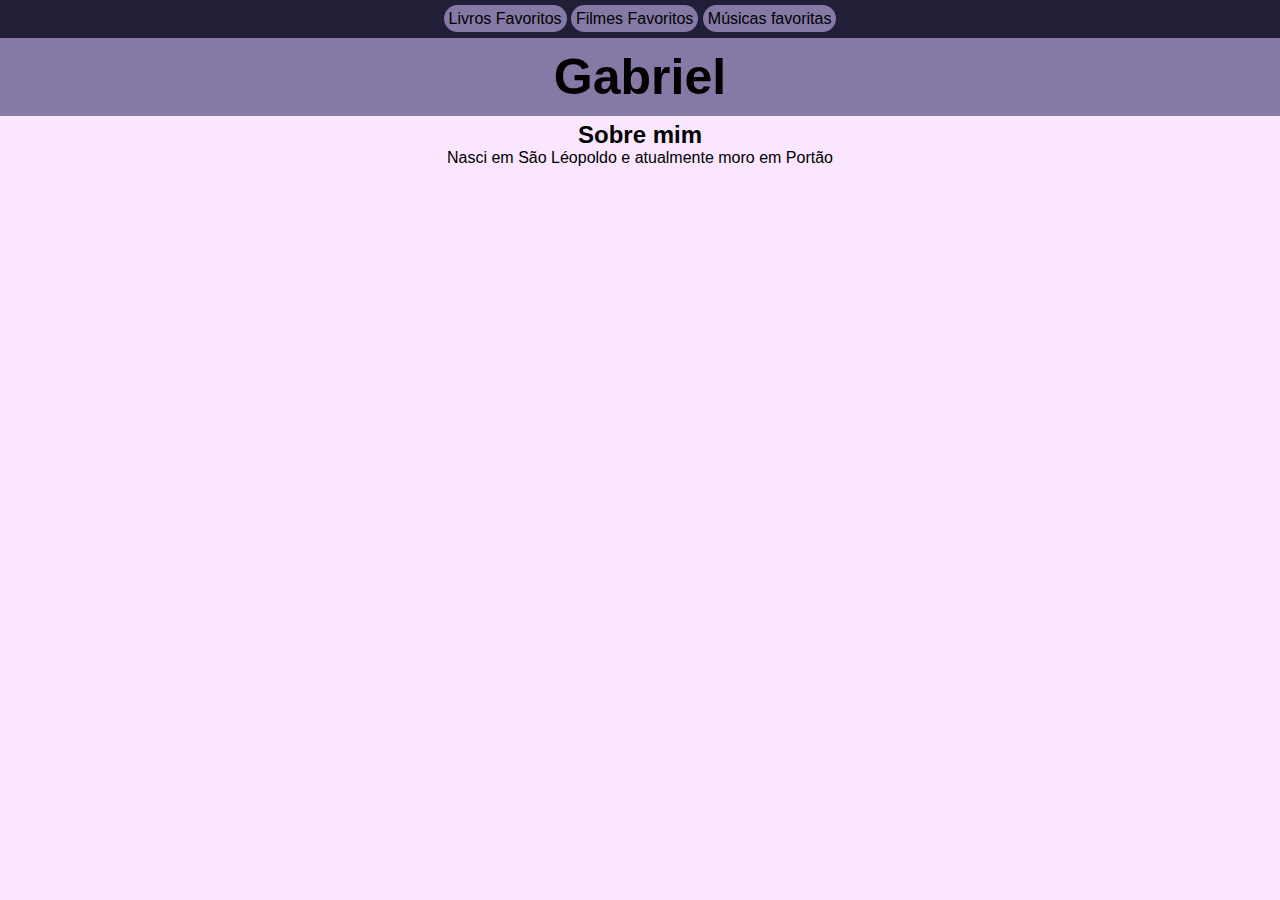
==== eu.html @ a961ec55 "Add files via upload" ====
<!DOCTYPE html>
<html lang="pt-br">
<head>
    

    <link rel="stylesheet" href="styles.css">
    <meta charset="UTF-8">
    <meta name="viewport" content="width=device-width, initial-scale=1.0">
    <title>inicial</title>
</head>
<body>
    <nav>
        
        <a href="livros.html">Livros Favoritos</a>
        <a href="filmes.html">Filmes Favoritos</a>
        <a href="musicas.html">Músicas favoritas</a>
        
    </nav>
    
    <header>
        <h1 class="nome">Gabriel</h1>
        
    </header>
    <main>
        <h2>Sobre mim</h2>
        <p>Nasci em São Léopoldo e atualmente moro em Portão</p>
    </main>
    
    
   
</body>
</html>
---- styles.css ----
@import url('https://fonts.googleapis.com/css2?family=Bebas+Neue&family=Pacifico&display=swap');

*{
    font-family: 'Gill Sans', 'Gill Sans MT', Calibri, 'Trebuchet MS', sans-serif;
    margin: 0px;
    text-align: center;
    box-sizing: border-box;
}
a{
    color: black;
    text-decoration:dashed;
    padding:5px;
    background-color: #8679a5;
    border-radius: 20px;
}
a:hover{
    background-color: #a797ce;
}

/*Quando já foi visitada*/

body{
    background-color: rgb(250, 230, 255);
}
nav{
    background-color: #211e37;
    padding: 10px;
}
header{
    font-family: "Pacifico", cursive;
    font-size: 25px;
    background-color: #8679a5;
    padding: 10px;
}
main{
    padding: 5px;
    
}
.inicio-html{
    
    height: 100%;
    margin: 0;
    display: flex;
    justify-content: center;
    align-items: center;
}
.container {
    text-align: center;
  }
  .body-inicio{
    color: white;
    background-size: cover;
    background-image: url(imagens/milad-fakurian-nY14Fs8pxT8-unsplash.jpg)
    
    
    
  }
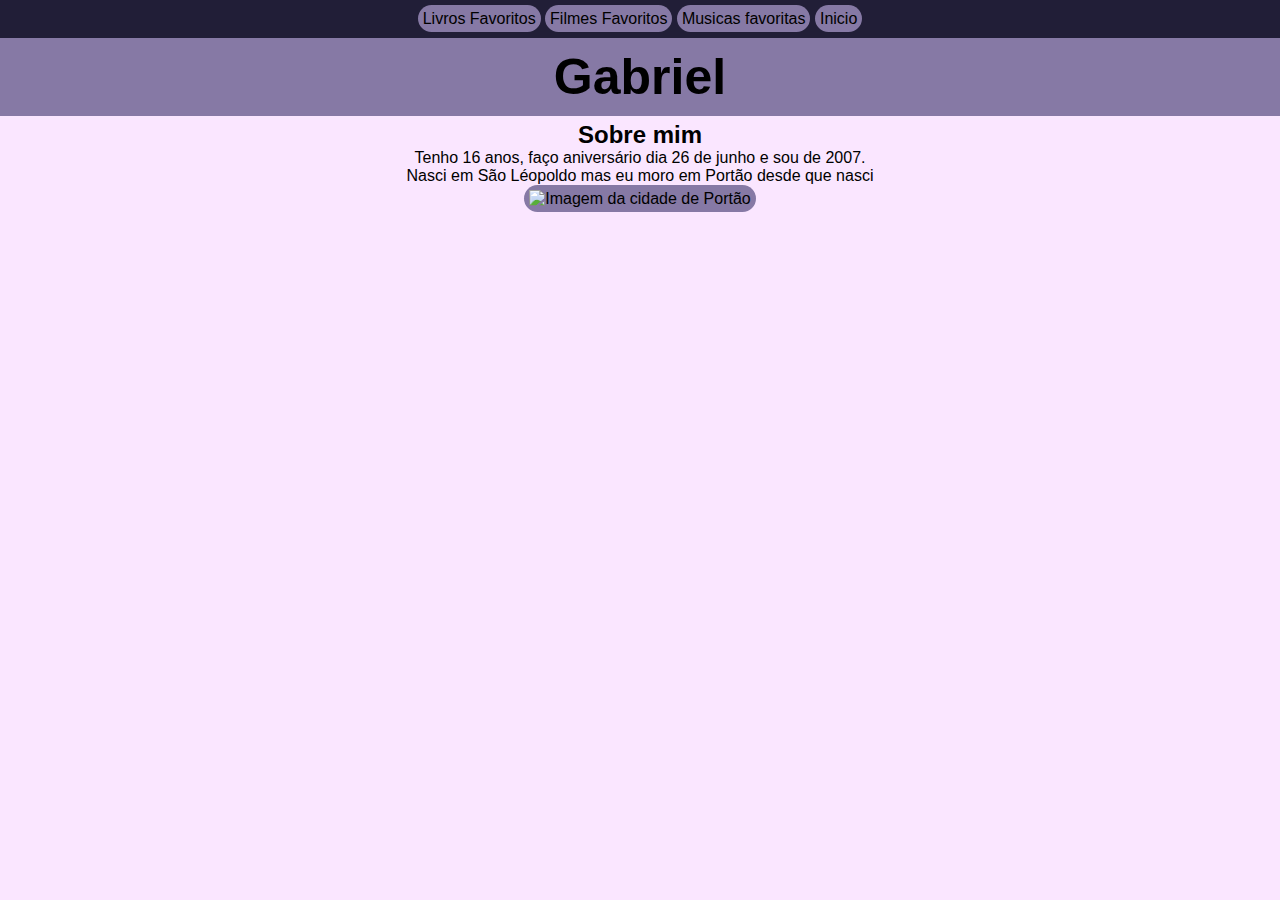
==== commit b3c7f152: "Update eu.html" ====
--- a/eu.html
+++ b/eu.html
@@ -9,11 +9,12 @@
     <title>inicial</title>
 </head>
 <body>
-    <nav>
+    <nav class="nav_eu">
         
         <a href="livros.html">Livros Favoritos</a>
         <a href="filmes.html">Filmes Favoritos</a>
-        <a href="musicas.html">Músicas favoritas</a>
+        <a href="musicas.html">Musicas favoritas</a>
+        <a href="index.html">Inicio</a>
         
     </nav>
     
@@ -23,8 +24,12 @@
     </header>
     <main>
         <h2>Sobre mim</h2>
-        <p>Nasci em São Léopoldo e atualmente moro em Portão</p>
+        <p>Tenho 16 anos, faço aniversário dia 26 de junho e sou de 2007. </p>
+        <p>Nasci em São Léopoldo mas eu moro em Portão desde que nasci</p>
     </main>
+    <a class="a_sem" href="https://www.google.com/maps/place/Port%C3%A3o+-+RS/@-29.6916665,-51.4107037,11z/data=!3m1!4b1!4m6!3m5!1s0x95195bf5755e3643:0x520f1e920ca93d81!8m2!3d-29.6946397!4d-51.2326735!16s%2Fm%2F03qmc7p?entry=ttu"> <img src="imagens/portao.png" alt="Imagem da cidade de Portão"
+    width="350px"></a>
+   
     
     
    
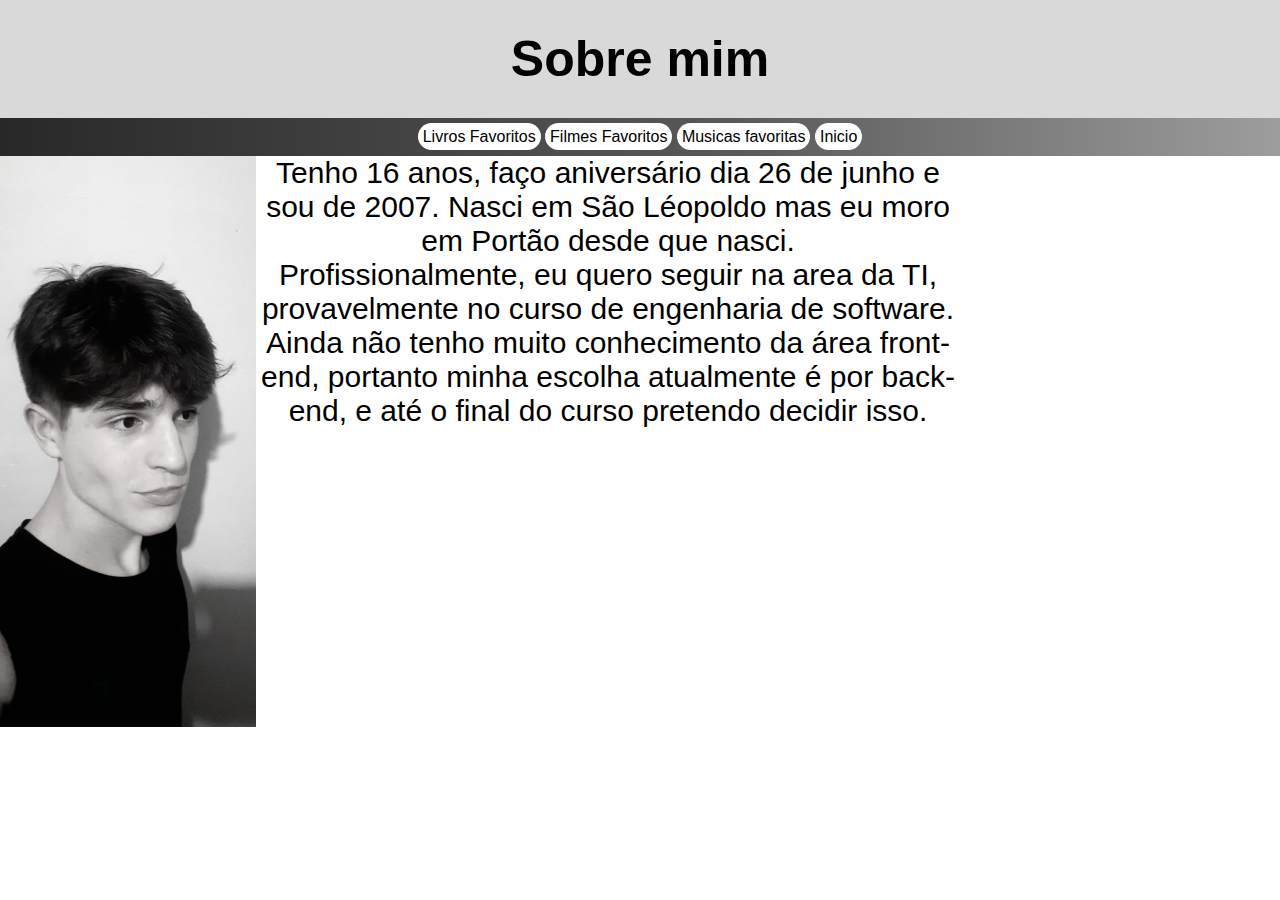
==== commit dfbab45d: "230320024" ====
--- a/eu.html
+++ b/eu.html
@@ -3,35 +3,53 @@
 <head>
     
 
-    <link rel="stylesheet" href="styles.css">
+    <link rel="stylesheet" href="style.css">
     <meta charset="UTF-8">
     <meta name="viewport" content="width=device-width, initial-scale=1.0">
     <title>inicial</title>
 </head>
-<body>
+<body class="body_eu">
+    
+    
+    
+    
+    <header class="header_eu">
+        <h1 class="nome">Sobre mim</h1>
+        
+    </header>
     <nav class="nav_eu">
         
-        <a href="livros.html">Livros Favoritos</a>
-        <a href="filmes.html">Filmes Favoritos</a>
-        <a href="musicas.html">Musicas favoritas</a>
+        <a href="livro.html">Livros Favoritos</a>
+        <a href="serie.html">Filmes Favoritos</a>
+        <a href="musica.html">Musicas favoritas</a>
         <a href="index.html">Inicio</a>
         
     </nav>
     
-    <header>
-        <h1 class="nome">Gabriel</h1>
+           
+            
+      
+    <main class="main_eu">
+
         
-    </header>
-    <main>
-        <h2>Sobre mim</h2>
-        <p>Tenho 16 anos, faço aniversário dia 26 de junho e sou de 2007. </p>
-        <p>Nasci em São Léopoldo mas eu moro em Portão desde que nasci</p>
-    </main>
-    <a class="a_sem" href="https://www.google.com/maps/place/Port%C3%A3o+-+RS/@-29.6916665,-51.4107037,11z/data=!3m1!4b1!4m6!3m5!1s0x95195bf5755e3643:0x520f1e920ca93d81!8m2!3d-29.6946397!4d-51.2326735!16s%2Fm%2F03qmc7p?entry=ttu"> <img src="imagens/portao.png" alt="Imagem da cidade de Portão"
-    width="350px"></a>
+        
+        <img class="img_gabriel" src="imagens/gabriel.png" alt="">
+        
+
+        <div class="container_texto_eu">
+            Tenho 16 anos, faço aniversário dia 26 de junho e sou de 2007. Nasci em São Léopoldo mas eu moro em Portão desde que nasci. <br> Profissionalmente, eu quero seguir na area da TI, provavelmente no curso de engenharia de software. Ainda não tenho muito conhecimento da área front-end, portanto minha escolha atualmente é por back-end, e até o final do curso pretendo decidir isso. 
+            
+        </div>
+        
+        
+        
+        
+        
+        
+    
    
     
-    
+    </main >
    
 </body>
 </html>--- a/style.css
+++ b/style.css
@@ -0,0 +1,327 @@
+@import url('https://fonts.googleapis.com/css2?family=Bebas+Neue&family=Pacifico&display=swap');
+
+/*geral--------------------*/
+*{
+    font-family: 'Gill Sans', 'Gill Sans MT', Calibri, 'Trebuchet MS', sans-serif;
+    margin: 0px;
+    text-align: center;
+    box-sizing: border-box;
+}
+header{
+    font-family: "Pacifico", cursive;
+    font-size: 25px;
+    background-color: #D9D9D9;
+    padding: 30px;
+}
+
+
+a{
+    color: rgb(0, 0, 0);
+    text-decoration:none;
+    padding:5px;
+    background-color: #ffffff;
+    border-radius: 20px;
+}
+a:hover{
+  background-color: #a797ce;
+}
+
+nav{
+    padding: 10px;
+    background: rgb(40,40,40);
+  background: linear-gradient(90deg, rgba(40,40,40,1) 0%, rgba(89,89,89,1) 57%, rgba(157,157,157,1) 100%);
+}
+  
+.container {
+  text-align: center;
+}
+
+/*--------------------------------------*/
+
+
+/*Spoty---------------------------------*/
+
+.ranking{
+  font-size: 40px;
+  
+}
+.musica_table{
+  
+ white-space: nowrap;
+}
+.musica_table tr{
+  font-size: 20px;
+}
+.main_musica{
+  width: 100%;
+  
+  
+}
+.main_musica table{
+  
+  margin-top: 2%;
+  margin-left: 10%;
+  margin-right: 10%;
+}
+.img_musica{
+  width: 70px;
+}
+.img_spotify{
+  width: 50px;
+  
+}
+
+
+.musica_table a:hover{
+  background-color: #1ed760;
+  
+}
+.nav_musicas{
+  background: rgb(30,215,96);
+background: linear-gradient(90deg, rgba(30,215,96,1) 0%, rgba(10,68,21,1) 50%, rgba(30,215,96,1) 100%);   
+}
+.header_musica{
+  background-color: #1ed760;
+  color: rgb(25 20 20);
+}
+
+.play_div{
+  margin-top: 30px;
+  margin-left: 40px;
+  text-align: start;
+}
+.play{
+  
+  background-color: rgb(30,215,96);
+  font-size: 40px;
+}
+.play:hover{
+  background-color: rgb(28, 145, 69);
+  
+}
+
+
+/*--------------------------------------*/
+
+
+/*Livros---------------------------------*/
+
+
+
+  .nav_livros{
+    background-color: #211e37; 
+}
+  .parallax_biblioteca{
+    background-image: url(imagens/360_F_340078556_YD52qpLaiTbO5E0OF90FuOaAq3sZr8yF.jpg);
+  
+    background-repeat: no-repeat;
+    background-size: cover;
+    background-position: center;
+    background-attachment: fixed;
+  }
+  .all_livro{
+    display: flex;
+    margin-bottom: 20px;
+    flex-wrap: nowrap;
+  }
+  .container_img_livro{
+    display: flex;
+    align-items: center;
+    justify-items: center;
+  }
+  .img_livro{
+    width: 200px;
+    max-width: 200px;
+    min-width: 20px;
+  }
+  
+  
+  .container_info_livro{
+    position: relative;
+    padding: 20px;
+    
+  }
+  .header_info_livro li{
+    list-style: number inside;
+  }
+  .main_info_livro{
+    padding-top: 10px;
+  }
+  
+  .footer_info_livro a{
+    margin: 10px;
+    
+    color: white;
+    background-color: rgb(40,40,40);
+    border-bottom: 0px;
+  }
+  .footer_info_livro{
+    position: absolute; 
+        bottom: 10px;
+        width: 100%;
+        
+        text-align: center;
+    
+  }
+  .footer_info_livro a:hover{
+    color: white;
+    background-color: rgb(105, 105, 105);
+  }
+  .footer_info_livro{
+    margin-top: 20px;
+    
+  }
+
+  /*--------------------------------------*/
+
+
+  /*Eu---------------------------------*/
+ 
+  .body_eu{
+    
+      height: 100%;
+      overflow-y: hidden;
+      overflow-x: hidden;
+      
+  }
+  .main_eu{
+    display: flex;
+    width: 100%;
+  }
+  .texto_eu{
+   
+  }
+ 
+  .img_gabriel{
+    width: 45%;
+    max-width: 20%;
+    
+  }
+  /*.img_gabriel{
+    position: absolute;
+    margin-right: 0px;
+    
+  }
+  .nav_eu{
+  background-color: rgb(49, 47, 44);
+}
+*/
+.container_texto_eu{
+  
+  width: 55%;
+  font-size: 30px;
+  
+}
+  
+
+
+  /*--------------------------------------*/
+
+
+  /*index--------------------------------*/
+  .a_index{
+    background-color: white;
+    /* ele muda a opacidade do a */
+    opacity: 0.5;
+}
+  .body-inicio{
+  color: white;
+  background-size: cover;
+  background-image: url(imagens/teste.jpg) 
+}
+.inicio-html{
+    
+    height: 100%;
+    margin: 0;
+    display: flex;
+    justify-content: center;
+    align-items: center;
+}
+  /*--------------------------------------*/
+
+
+
+
+
+
+
+
+
+
+
+
+
+
+
+  /*Séries---------------------------------*/
+  .header_filmes{
+  background-color: rgb(229, 9, 20);
+  color: white;
+  }
+  .nav_series{
+    background-color: rgb(117, 33, 33);
+}
+ .main_serie html{
+  background-color: #141414;
+  width: 100%;
+ }
+  .space_trailer{
+    width: 20px;
+  }
+  
+  .container_all_trailer{
+    margin-top: 100px;
+    margin-left: 20px;
+    margin-right: 20px;
+    
+    display: flex;
+    flex-wrap: wrap;
+    background-color: transparent;
+    
+  }
+  .container_trailer{
+    background-color: transparent;
+  }
+  .trailer{
+    border-radius: 30px;
+    
+  }
+  
+  .a_trailer:hover{
+     background-color: transparent;
+      .imagem_trailer{
+       filter: blur()
+     }
+   }
+
+  /*--------------------------------------*/
+
+
+
+
+
+
+
+
+
+
+
+
+
+
+
+
+
+
+
+
+
+
+
+  /*Não vou mexer*/
+  .space{
+    width: 40%;
+  }
+  
+
+  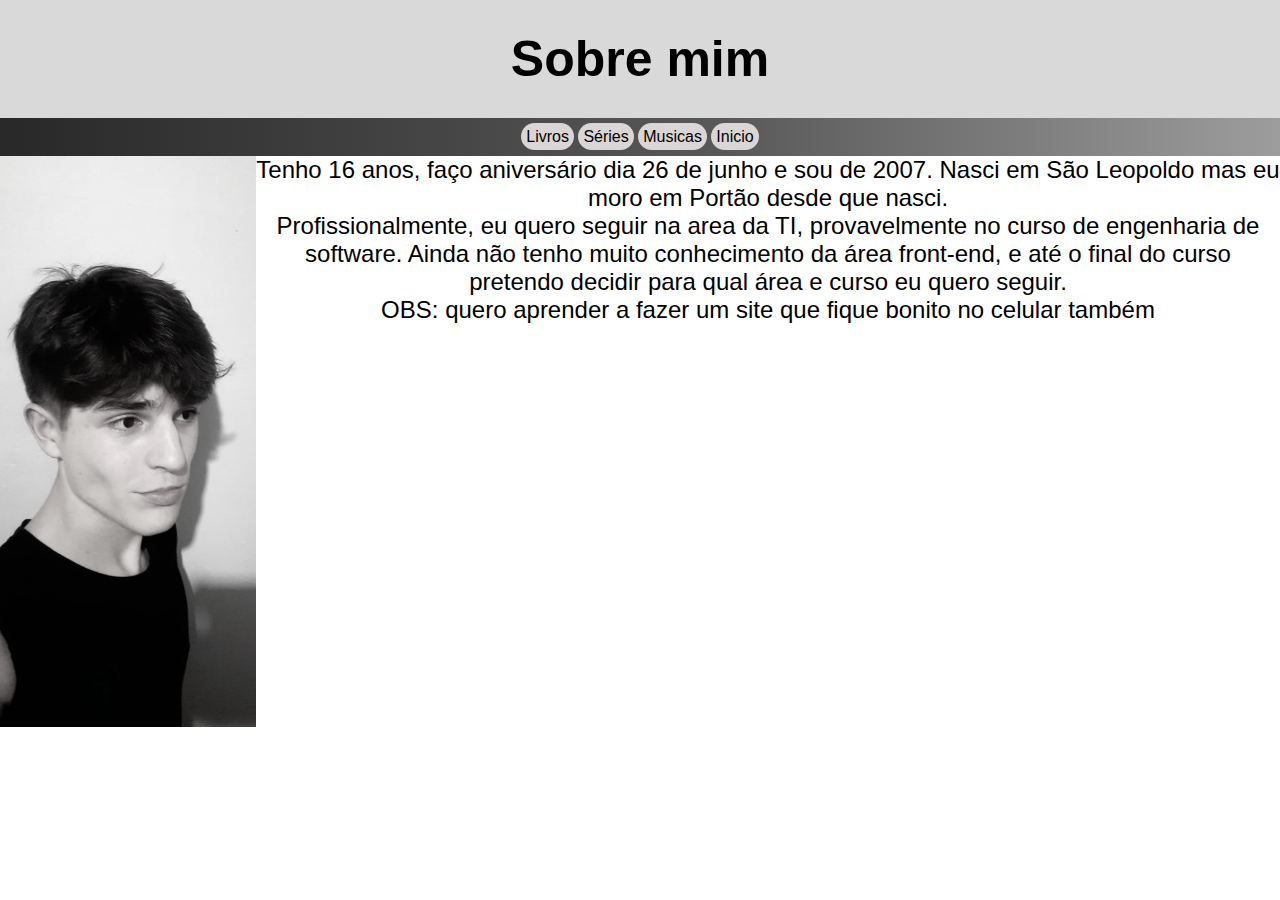
==== commit 4c61be6a: "final" ====
--- a/eu.html
+++ b/eu.html
@@ -6,22 +6,17 @@
     <link rel="stylesheet" href="style.css">
     <meta charset="UTF-8">
     <meta name="viewport" content="width=device-width, initial-scale=1.0">
-    <title>inicial</title>
+    <title>eu</title>
 </head>
 <body class="body_eu">
-    
-    
-    
-    
-    <header class="header_eu">
-        <h1 class="nome">Sobre mim</h1>
-        
+ <header class="header_eu">
+        <h1 class="name_pag">Sobre mim</h1>
     </header>
     <nav class="nav_eu">
         
-        <a href="livro.html">Livros Favoritos</a>
-        <a href="serie.html">Filmes Favoritos</a>
-        <a href="musica.html">Musicas favoritas</a>
+        <a href="livro.html">Livros</a>
+        <a href="serie.html">Séries</a>
+        <a href="musica.html">Musicas</a>
         <a href="index.html">Inicio</a>
         
     </nav>
@@ -31,13 +26,11 @@
       
     <main class="main_eu">
 
-        
-        
         <img class="img_gabriel" src="imagens/gabriel.png" alt="">
-        
 
-        <div class="container_texto_eu">
-            Tenho 16 anos, faço aniversário dia 26 de junho e sou de 2007. Nasci em São Léopoldo mas eu moro em Portão desde que nasci. <br> Profissionalmente, eu quero seguir na area da TI, provavelmente no curso de engenharia de software. Ainda não tenho muito conhecimento da área front-end, portanto minha escolha atualmente é por back-end, e até o final do curso pretendo decidir isso. 
+        <div class="container_txt_eu">
+            <p class="txt_eu"> Tenho 16 anos, faço aniversário dia 26 de junho e sou de 2007. Nasci em São Leopoldo mas eu moro em Portão desde que nasci. <br> Profissionalmente, eu quero seguir na area da TI, provavelmente no curso de engenharia de software. Ainda não tenho muito conhecimento da área front-end, e até o final do curso pretendo decidir para qual área e curso eu quero seguir. <br>OBS: quero aprender a fazer um site que fique bonito no celular também</p>
+           
             
         </div>
         
--- a/style.css
+++ b/style.css
@@ -13,17 +13,21 @@
     background-color: #D9D9D9;
     padding: 30px;
 }
+ol{
+  padding: 0;
+}
 
 
 a{
     color: rgb(0, 0, 0);
     text-decoration:none;
     padding:5px;
-    background-color: #ffffff;
+    background-color: #dad6d6;
     border-radius: 20px;
 }
 a:hover{
-  background-color: #a797ce;
+  background-color: black;
+  color: #ffffff;
 }
 
 nav{
@@ -38,24 +42,46 @@
 
 /*--------------------------------------*/
 
+/*index--------------------------------*/
+.nome_index{
+  font-size: 50px;
+}
+.a_index{
+  font-size: 40px;
+  border-radius: 50px;
+  opacity: 0.6;
+  
+}
+.a_index:hover{
+
+}
+.body-inicio{
+color: white;
+width: 100%;
+background-size: cover;
+background-image: url(imagens/teste.jpg) 
+}
+.inicio-html{
+  
+  height: 100%;
+  margin: 0;
+  display: flex;
+  justify-content: center;
+  align-items: center;
+}
+/*--------------------------------------*/
 
 /*Spoty---------------------------------*/
 
 .ranking{
-  font-size: 40px;
-  
-}
-.musica_table{
-  
- white-space: nowrap;
+  font-size: 200%;
+  
 }
 .musica_table tr{
   font-size: 20px;
 }
 .main_musica{
   width: 100%;
-  
-  
 }
 .main_musica table{
   
@@ -64,17 +90,18 @@
   margin-right: 10%;
 }
 .img_musica{
-  width: 70px;
-}
+  width: 95%;
+}
+
 .img_spotify{
-  width: 50px;
-  
-}
+  width: 45%;
+  
+}
+
 
 
 .musica_table a:hover{
-  background-color: #1ed760;
-  
+  background-color: transparent;
 }
 .nav_musicas{
   background: rgb(30,215,96);
@@ -119,10 +146,12 @@
     background-position: center;
     background-attachment: fixed;
   }
+
+  .main_livro{
+    padding: 4%;
+  }
   .all_livro{
     display: flex;
-    margin-bottom: 20px;
-    flex-wrap: nowrap;
   }
   .container_img_livro{
     display: flex;
@@ -131,31 +160,27 @@
   }
   .img_livro{
     width: 200px;
-    max-width: 200px;
-    min-width: 20px;
-  }
-  
-  
+  }
   .container_info_livro{
     position: relative;
-    padding: 20px;
-    
+    padding: 10px;
   }
   .header_info_livro li{
     list-style: number inside;
   }
   .main_info_livro{
     padding-top: 10px;
+    padding-bottom: 40px;
   }
   
   .footer_info_livro a{
     margin: 10px;
-    
     color: white;
     background-color: rgb(40,40,40);
     border-bottom: 0px;
   }
   .footer_info_livro{
+    
     position: absolute; 
         bottom: 10px;
         width: 100%;
@@ -168,7 +193,7 @@
     background-color: rgb(105, 105, 105);
   }
   .footer_info_livro{
-    margin-top: 20px;
+    margin-bottom: 5px;
     
   }
 
@@ -176,84 +201,40 @@
 
 
   /*Eu---------------------------------*/
- 
-  .body_eu{
-    
-      height: 100%;
-      overflow-y: hidden;
-      overflow-x: hidden;
-      
-  }
-  .main_eu{
-    display: flex;
-    width: 100%;
-  }
-  .texto_eu{
-   
-  }
- 
+
   .img_gabriel{
     width: 45%;
     max-width: 20%;
-    
-  }
-  /*.img_gabriel{
-    position: absolute;
-    margin-right: 0px;
-    
-  }
-  .nav_eu{
-  background-color: rgb(49, 47, 44);
-}
-*/
-.container_texto_eu{
-  
-  width: 55%;
-  font-size: 30px;
-  
-}
+  }
+ 
+  .body_eu{
+    overflow-y: hidden;
+    width: 100%;
+  }
+  .main_eu{
+    display: flex;
+    width: 100%;
+  }
+  .txt_eu{
+   font-size: 150%;
+  }
+ 
+  .container_texto_eu{
+    width: 100%;
+  }
+ 
   
 
 
   /*--------------------------------------*/
 
 
-  /*index--------------------------------*/
-  .a_index{
-    background-color: white;
-    /* ele muda a opacidade do a */
-    opacity: 0.5;
-}
-  .body-inicio{
-  color: white;
-  background-size: cover;
-  background-image: url(imagens/teste.jpg) 
-}
-.inicio-html{
-    
-    height: 100%;
-    margin: 0;
-    display: flex;
-    justify-content: center;
-    align-items: center;
-}
-  /*--------------------------------------*/
-
-
-
-
-
-
-
-
-
-
-
-
-
-
 
   /*Séries---------------------------------*/
+  .main_serie{
+    padding: 4%;
+    
+  }
   .header_filmes{
   background-color: rgb(229, 9, 20);
   color: white;
@@ -261,38 +242,42 @@
   .nav_series{
     background-color: rgb(117, 33, 33);
 }
- .main_serie html{
-  background-color: #141414;
-  width: 100%;
- }
-  .space_trailer{
-    width: 20px;
-  }
-  
-  .container_all_trailer{
-    margin-top: 100px;
-    margin-left: 20px;
+ 
+  .all_serie{
+    padding: 1%;
+    display: flex;
+    border-radius: 10px;
+    background-color: rgb(231, 226, 226);
+  }
+  .space_all{
+    padding: 1%;
+  }
+  .container_trailer_serie{
+   
+    display: flex;
+    align-items: center;
+    justify-content: center;
+  }
+  .trailer_serie{
+    
     margin-right: 20px;
-    
-    display: flex;
-    flex-wrap: wrap;
-    background-color: transparent;
-    
-  }
-  .container_trailer{
-    background-color: transparent;
-  }
-  .trailer{
-    border-radius: 30px;
-    
-  }
-  
-  .a_trailer:hover{
-     background-color: transparent;
-      .imagem_trailer{
-       filter: blur()
-     }
-   }
+    border-radius: 20px;
+    
+  }
+  .info_serie{
+    padding: 10px;
+    font-size: 100%;
+  }
+  .titulo_serie{
+    align-items: center;
+    width: 100%;
+  }
+  .titulo_serie li{
+    list-style: number inside;
+  }
+  .sobre_serie{
+
+  }
 
   /*--------------------------------------*/
 
